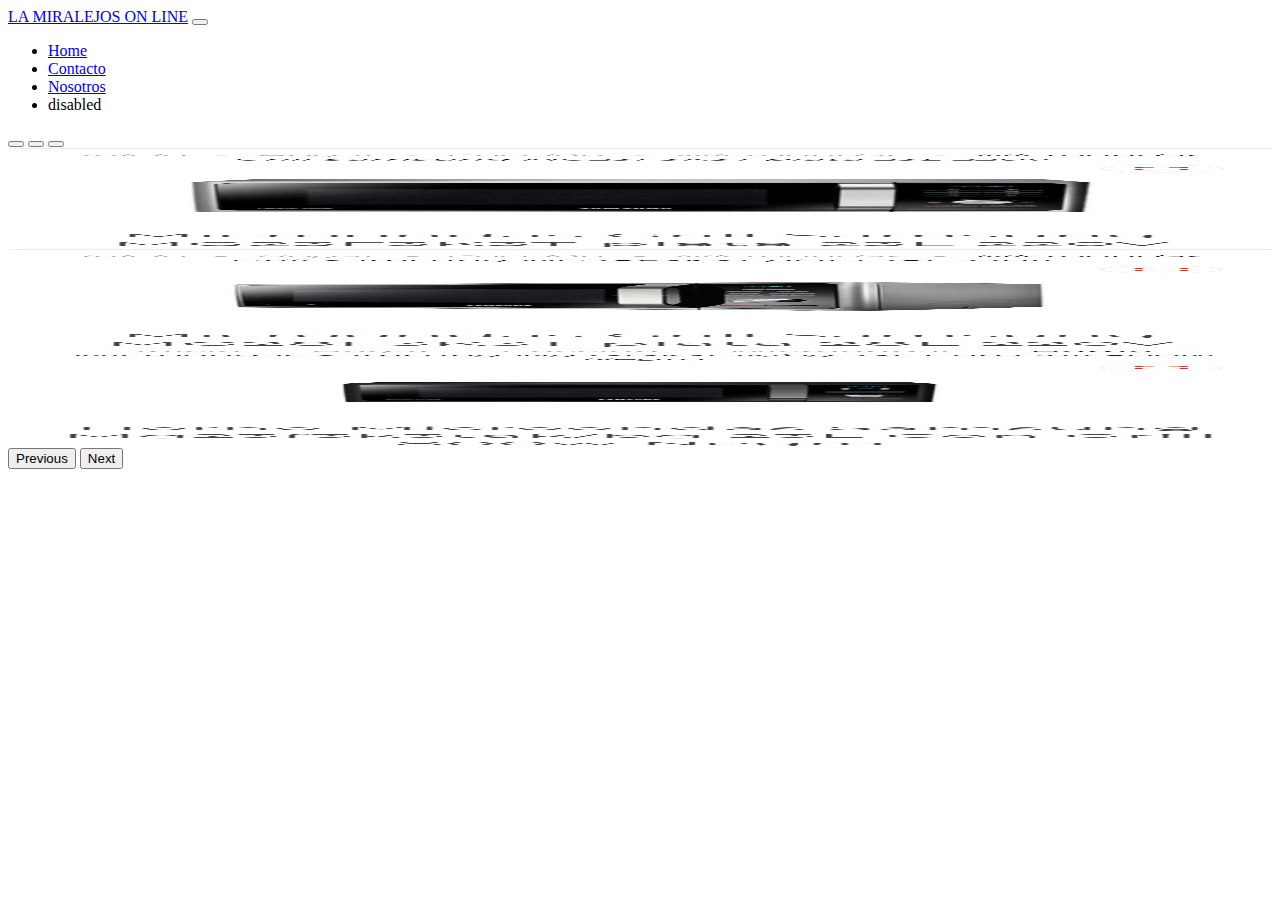
==== index.html @ 4bd9ee5d "primer uso boot lamiralejos" ====
<!DOCTYPE html>
<html lang="en">
<head>
    <meta charset="UTF-8">
    <meta http-equiv="X-UA-Compatible" content="IE=edge">
    <meta name="viewport" content="width=device-width, initial-scale=1.0">
<!-- link a google fonts -->
    <link rel="preconnect" href="https://fonts.googleapis.com" />
    <link rel="preconnect" href="https://fonts.gstatic.com" crossorigin />
    <link href="https://fonts.googleapis.com/css2?family=Poppins:wght@100;300;400;600;900&display=swap" rel="stylesheet"/>
<!-- link a Font Awesome -->
    <link href="https://cdnjs.cloudflare.com/ajax/libs/font-awesome/6.2.1/css/all.min.css" rel="stylesheet" />
  <!-- link a mi css -->
    <link rel="stylesheet" href="/css/style.css">
<!-- link a mi bootstrap -->
    <link href="https://cdn.jsdelivr.net/npm/bootstrap@5.3.0-alpha1/dist/css/bootstrap.min.css" rel="stylesheet" integrity="sha384-GLhlTQ8iRABdZLl6O3oVMWSktQOp6b7In1Zl3/Jr59b6EGGoI1aFkw7cmDA6j6gD"
    crossorigin="anonymous">


    <title> LA MIRALEJOS ON LINE</title>


</head>
<body>
    <nav class="navbar navbar-expand-lg bg-body-tertiary">
  <div class="container-fluid">
    <a class="navbar-brand" href="#">LA MIRALEJOS ON LINE</a>
    <button class="navbar-toggler" type="button" data-bs-toggle="collapse" data-bs-target="#navbarNav" aria-controls="navbarNav" aria-expanded="false" aria-label="Toggle navigation">
      <span class="navbar-toggler-icon"></span>
    </button>
    <div class="collapse navbar-collapse" id="navbarNav">
      <ul class="navbar-nav">
        <li class="nav-item">
          <a class="nav-link active" aria-current="page" href="#">Home</a>
        </li>
        <li class="nav-item">
          <a class="nav-link" href="#">Contacto</a>
        </li>
        <li class="nav-item">
          <a class="nav-link" href="#">Nosotros</a>
        </li>
        <li class="nav-item">
          <a class="nav-link disabled">disabled</a>
        </li>
      </ul>
    </div>
  </div>
</nav>
<div id="carouselExampleIndicators" class="carousel slide">
  <div class="carousel-indicators">
    <button type="button" data-bs-target="#carouselExampleIndicators" data-bs-slide-to="0" class="active" aria-current="true" aria-label="Slide 1"></button>
    <button type="button" data-bs-target="#carouselExampleIndicators" data-bs-slide-to="1" aria-label="Slide 2"></button>
    <button type="button" data-bs-target="#carouselExampleIndicators" data-bs-slide-to="2" aria-label="Slide 3"></button>
  </div>
  <div class="carousel-inner">
    <div class="carousel-item active">
      <img src="./img/productos/WhatsApp Image 2023-05-09 at 12.22.37 (1).jpeg" class="d-blockw-100" alt="...">
    </div>
    <div class="carousel-item">
      <img src="./img/productos/WhatsApp Image 2023-05-09 at 12.22.36.jpeg" class="d-blockw-100" alt="...">
    </div>
    <div class="carousel-item">
      <img src="./img/productos/WhatsApp Image 2023-05-09 at 12.22.37.jpeg" class="d-blockw-100" alt="...">
    </div>
  </div>
  <button class="carousel-control-prev" type="button" data-bs-target="#carouselExampleIndicators" data-bs-slide="prev">
    <span class="carousel-control-prev-icon" aria-hidden="true"></span>
    <span class="visually-hidden">Previous</span>
  </button>
  <button class="carousel-control-next" type="button" data-bs-target="#carouselExampleIndicators" data-bs-slide="next">
    <span class="carousel-control-next-icon" aria-hidden="true"></span>
    <span class="visually-hidden">Next</span>
  </button>
</div>
</body>
</html>
---- css/style.css ----
.d-blockw-100{
    display: block;
    width: 100%;
    height: 100px;
}
.item img {
    height: 100%;
    width: 100%;
}
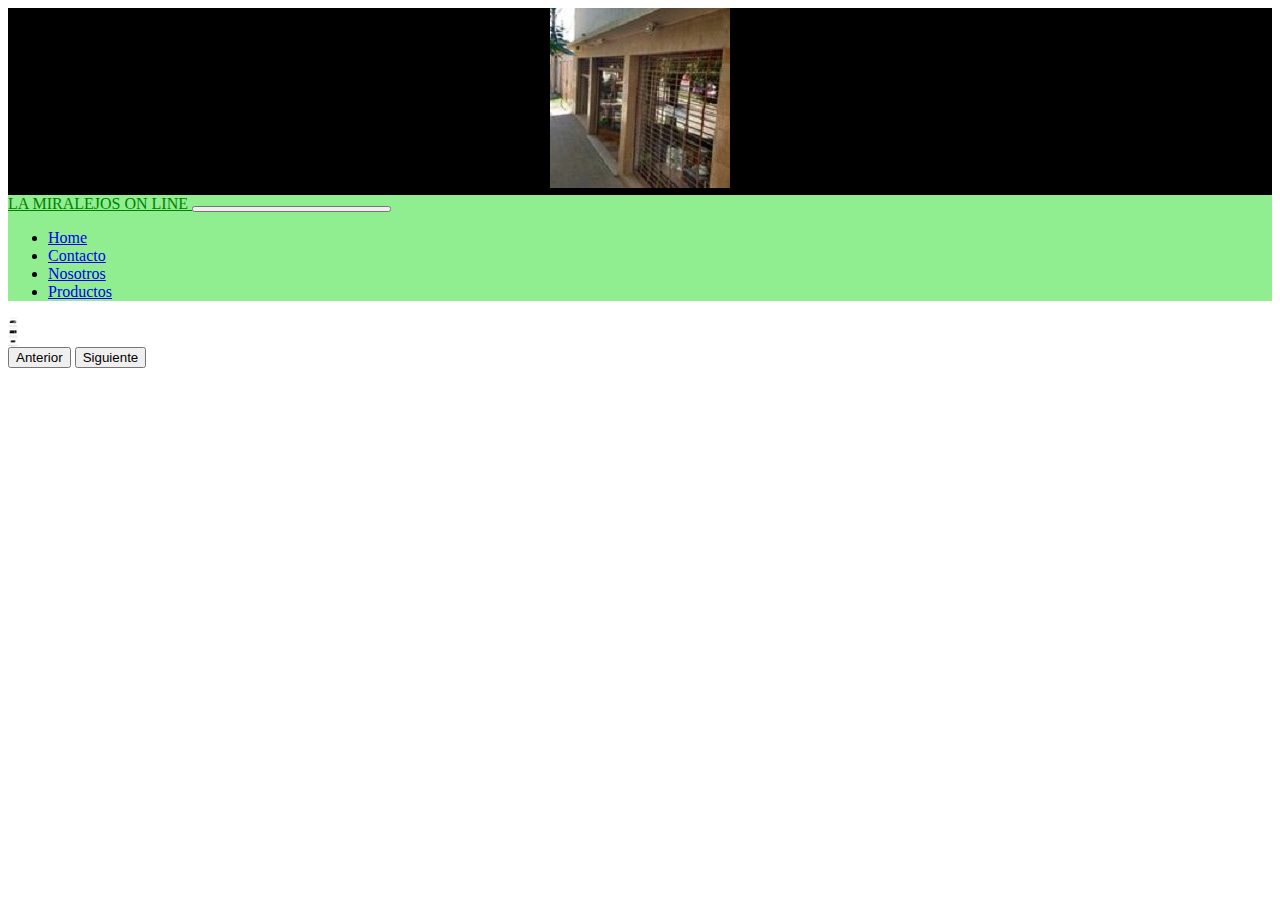
==== commit e6219b85: "bastante bootstrap" ====
--- a/index.html
+++ b/index.html
@@ -1,5 +1,5 @@
 <!DOCTYPE html>
-<html lang="en">
+<html lang="es">
 <head>
     <meta charset="UTF-8">
     <meta http-equiv="X-UA-Compatible" content="IE=edge">
@@ -11,65 +11,65 @@
 <!-- link a Font Awesome -->
     <link href="https://cdnjs.cloudflare.com/ajax/libs/font-awesome/6.2.1/css/all.min.css" rel="stylesheet" />
   <!-- link a mi css -->
-    <link rel="stylesheet" href="/css/style.css">
-<!-- link a mi bootstrap -->
-    <link href="https://cdn.jsdelivr.net/npm/bootstrap@5.3.0-alpha1/dist/css/bootstrap.min.css" rel="stylesheet" integrity="sha384-GLhlTQ8iRABdZLl6O3oVMWSktQOp6b7In1Zl3/Jr59b6EGGoI1aFkw7cmDA6j6gD"
-    crossorigin="anonymous">
-
-
+    <link rel="stylesheet" href="./css/style.css">
+    <link href="https://cdn.jsdelivr.net/npm/bootstrap@5.3.0-alpha3/dist/css/bootstrap.min.css" rel="stylesheet" integrity="sha384-KK94CHFLLe+nY2dmCWGMq91rCGa5gtU4mk92HdvYe+M/SXH301p5ILy+dN9+nJOZ" crossorigin="anonymous">
+  </head>
+  <body>
+    <script src="https://cdn.jsdelivr.net/npm/bootstrap@5.3.0-alpha3/dist/js/bootstrap.bundle.min.js" integrity="sha384-ENjdO4Dr2bkBIFxQpeoTz1HIcje39Wm4jDKdf19U8gI4ddQ3GYNS7NTKfAdVQSZe" crossorigin="anonymous"></script>
+    <link rel="icon" type="image/jpg" href="./img/lamiralejos.jpg"/>
     <title> LA MIRALEJOS ON LINE</title>
-
-
 </head>
 <body>
-    <nav class="navbar navbar-expand-lg bg-body-tertiary">
-  <div class="container-fluid">
-    <a class="navbar-brand" href="#">LA MIRALEJOS ON LINE</a>
-    <button class="navbar-toggler" type="button" data-bs-toggle="collapse" data-bs-target="#navbarNav" aria-controls="navbarNav" aria-expanded="false" aria-label="Toggle navigation">
+  <header class="header" style="padding: 0;background-color: #000000">
+    <div class="container">
+      <center><div class="banner_header" id="banners_header">
+        <a href="#" target="_blank"><img src="./img/lamiralejos.jpg" alt="ad728x90"></a>
+                  </div></center>
+                </header>
+    </div>
+  <nav class="navbar navbar-expand-sm bg-body-tertiary navbar-custom">
+    <div class="container-fluid">
+      <a class="navbar-brand" href="#">LA MIRALEJOS ON LINE </a>
+      <button class="navbar-brand" type="button" data-bs-toggle="collapse" data-bs-target="#navbarNav" aria-controls="navbarNav" aria-expanded="false" aria-label="Toggle navigation">
       <span class="navbar-toggler-icon"></span>
-    </button>
-    <div class="collapse navbar-collapse" id="navbarNav">
-      <ul class="navbar-nav">
-        <li class="nav-item">
-          <a class="nav-link active" aria-current="page" href="#">Home</a>
-        </li>
-        <li class="nav-item">
-          <a class="nav-link" href="#">Contacto</a>
-        </li>
-        <li class="nav-item">
-          <a class="nav-link" href="#">Nosotros</a>
-        </li>
-        <li class="nav-item">
-          <a class="nav-link disabled">disabled</a>
-        </li>
-      </ul>
+      </button>
+      <div class="collapse navbar-collapse"     id="navbarNav">
+        <ul class="navbar-nav">
+          <li class="nav-item">
+            <a class="nav-link active" aria-current="page" href="#">Home</a>
+          </li>
+          <li class="nav-item">
+            <a class="nav-link" href="./pages/contacto.html">Contacto</a>
+          </li>
+          <li class="nav-item">
+            <a class="nav-link" href="./pages/infopagina.html">Nosotros</a>
+          </li>
+          <li class="nav-item">
+            <a class="nav-link" href="productos.html">Productos</a>
+          </li>
+        </ul>
+      </div>
+    </div>
+  </nav>
+<div id="carouselExampleControls" class="carousel slide" data-bs-ride="carousel">
+  <div class="carousel-inner">
+    <div class="carousel-item active">
+      <img src="./img/productos/WhatsApp Image 2023-05-09 at 12.22.36.jpeg" class="d-block-w-100" alt="...">
+    </div>
+    <div class="carousel-item">
+      <img src="./img/productos/WhatsApp Image 2023-05-09 at 12.22.37 (1).jpeg" class="d-block-w-100" alt="...">
+    </div>
+    <div class="carousel-item">
+      <img src="./img/productos/WhatsApp Image 2023-05-09 at 12.22.37.jpeg" class="d-block-w-100" alt="...">
     </div>
   </div>
-</nav>
-<div id="carouselExampleIndicators" class="carousel slide">
-  <div class="carousel-indicators">
-    <button type="button" data-bs-target="#carouselExampleIndicators" data-bs-slide-to="0" class="active" aria-current="true" aria-label="Slide 1"></button>
-    <button type="button" data-bs-target="#carouselExampleIndicators" data-bs-slide-to="1" aria-label="Slide 2"></button>
-    <button type="button" data-bs-target="#carouselExampleIndicators" data-bs-slide-to="2" aria-label="Slide 3"></button>
-  </div>
-  <div class="carousel-inner">
-    <div class="carousel-item active">
-      <img src="./img/productos/WhatsApp Image 2023-05-09 at 12.22.37 (1).jpeg" class="d-blockw-100" alt="...">
-    </div>
-    <div class="carousel-item">
-      <img src="./img/productos/WhatsApp Image 2023-05-09 at 12.22.36.jpeg" class="d-blockw-100" alt="...">
-    </div>
-    <div class="carousel-item">
-      <img src="./img/productos/WhatsApp Image 2023-05-09 at 12.22.37.jpeg" class="d-blockw-100" alt="...">
-    </div>
-  </div>
-  <button class="carousel-control-prev" type="button" data-bs-target="#carouselExampleIndicators" data-bs-slide="prev">
+  <button class="carousel-control-prev" type="button" data-bs-target="#carouselExampleControls" data-bs-slide="prev">
     <span class="carousel-control-prev-icon" aria-hidden="true"></span>
-    <span class="visually-hidden">Previous</span>
+    <span class="visually-hidden">Anterior</span>
   </button>
-  <button class="carousel-control-next" type="button" data-bs-target="#carouselExampleIndicators" data-bs-slide="next">
+  <button class="carousel-control-next" type="button" data-bs-target="#carouselExampleControls" data-bs-slide="next">
     <span class="carousel-control-next-icon" aria-hidden="true"></span>
-    <span class="visually-hidden">Next</span>
+    <span class="visually-hidden">Siguiente</span>
   </button>
 </div>
 </body>
--- a/css/style.css
+++ b/css/style.css
@@ -1,9 +1,40 @@
-.d-blockw-100{
+.d-block-w-100{
     display: block;
-    width: 100%;
-    height: 100px;
+    width: 10px;
+    height: 10px;
 }
 .item img {
-    height: 100%;
-    width: 100%;
+    height: 20%;
+    width: 20%;
+}
+/* Modify brand and text color */
+.navbar-custom .navbar-brand,
+.navbar-custom .navbar-text {
+	color: green;
+    width: 199px;
+}
+/* Modify the background color */
+.navbar-custom {
+	background-color: lightgreen;
+}
+.header {
+    color: #36A0FF;
+    font-size: 27px;
+    padding: 10px;
+}
+
+.bigicon {
+    font-size: 35px;
+    color: #36A0FF;
+}
+#galeriaprod .col-lg-4{
+    margin: 0 !important;
+    padding: 25px;
+}
+#galeriaprod img{
+width: 40%;
+height: 100px;
+}
+#galeriaprod img:hover{
+    border: 5px solid #fdfdfd
 }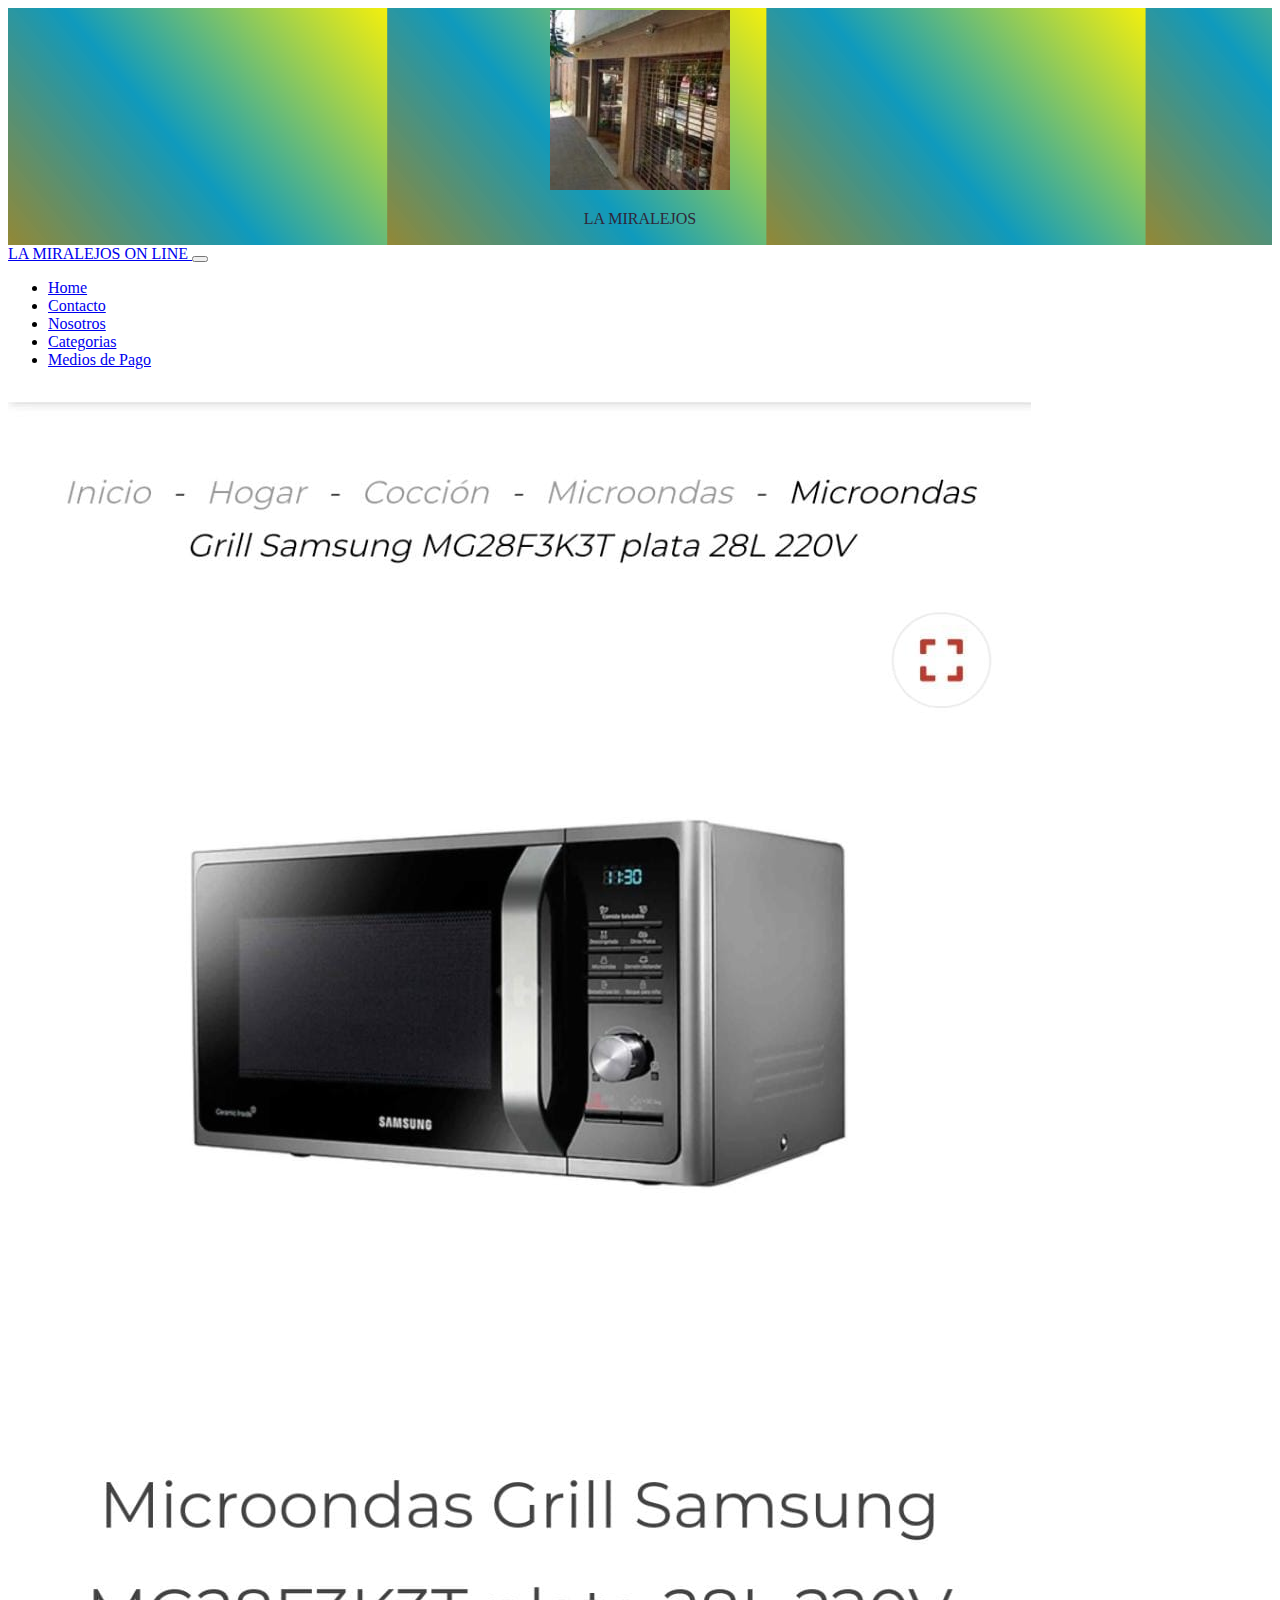
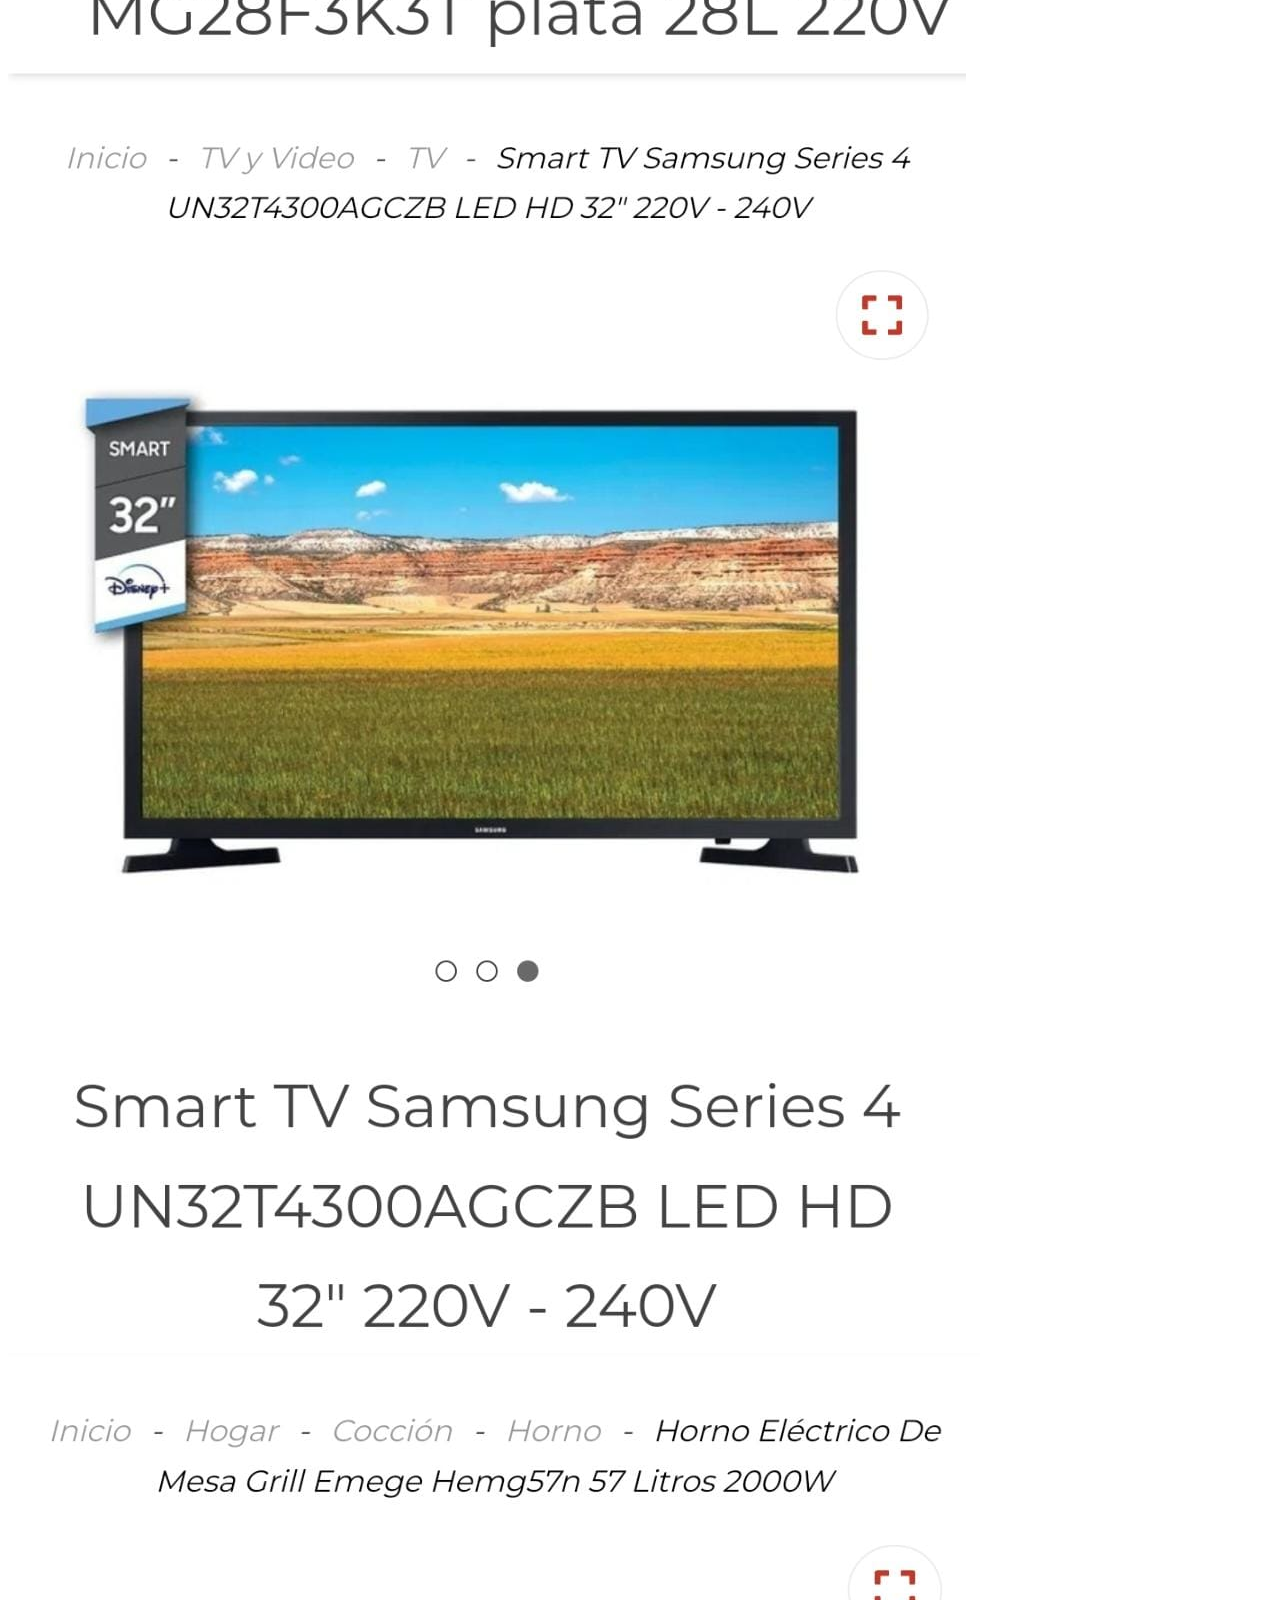
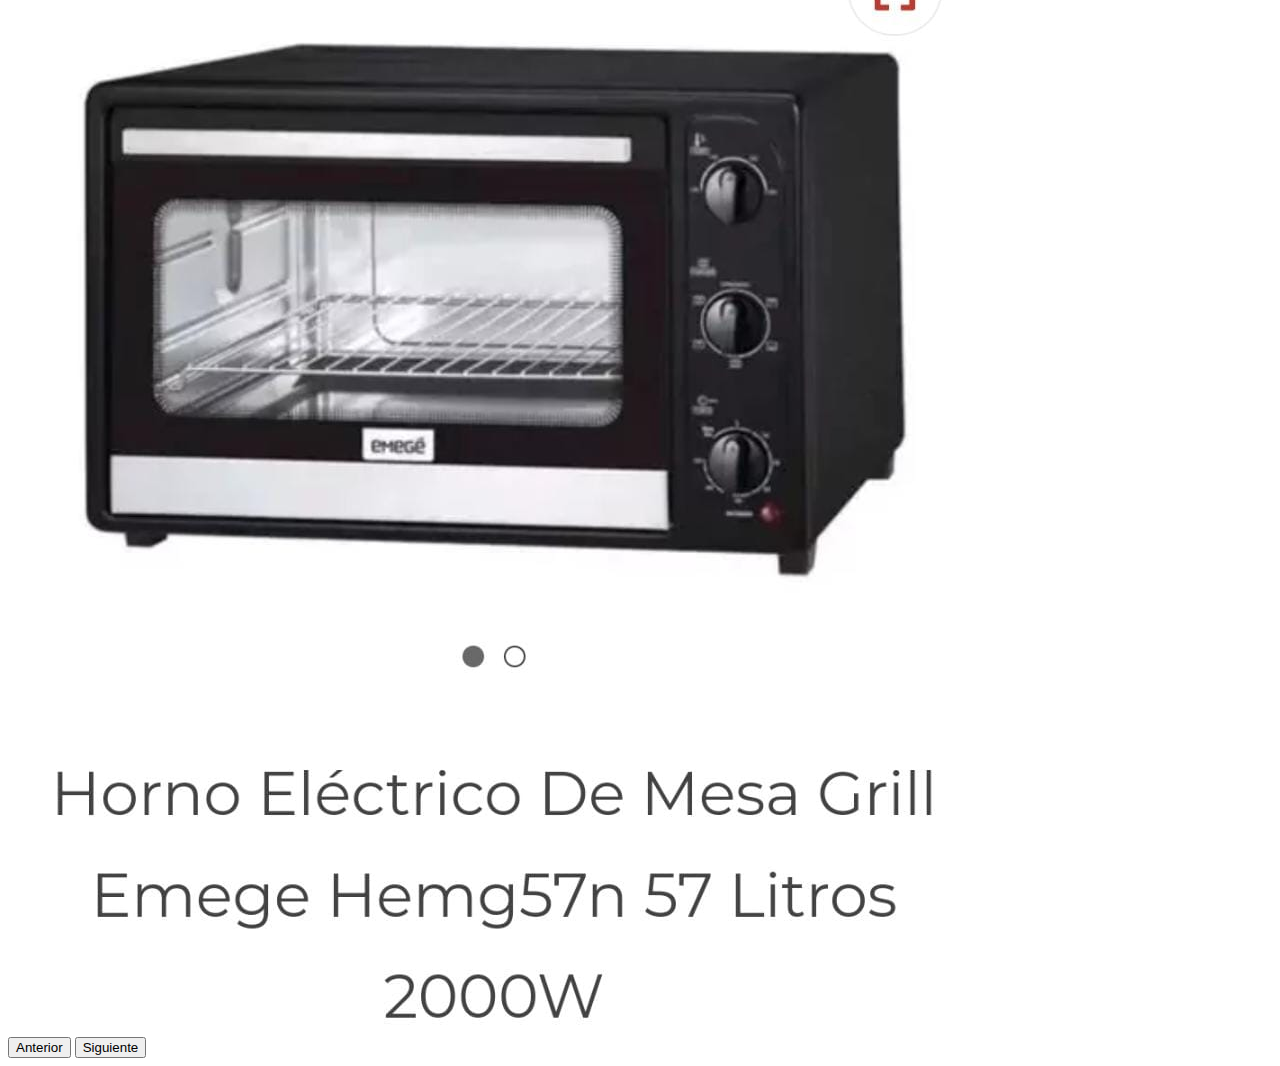
==== commit 9322bf22: "bastante bootstrap y animacion" ====
--- a/index.html
+++ b/index.html
@@ -20,10 +20,11 @@
     <title> LA MIRALEJOS ON LINE</title>
 </head>
 <body>
-  <header class="header" style="padding: 0;background-color: #000000">
-    <div class="container">
+  <header class="bg_animado" style="">
+    <div class="titulo">
       <center><div class="banner_header" id="banners_header">
         <a href="#" target="_blank"><img src="./img/lamiralejos.jpg" alt="ad728x90"></a>
+        <p>LA MIRALEJOS</p>
                   </div></center>
                 </header>
     </div>
@@ -45,7 +46,10 @@
             <a class="nav-link" href="./pages/infopagina.html">Nosotros</a>
           </li>
           <li class="nav-item">
-            <a class="nav-link" href="productos.html">Productos</a>
+            <a class="nav-link" href="./pages/productos.html">Categorias</a>
+          </li>
+          <li class="nav-item">
+            <a class="nav-link" href="./pages/mediospago.html">Medios de Pago</a>
           </li>
         </ul>
       </div>
@@ -54,13 +58,13 @@
 <div id="carouselExampleControls" class="carousel slide" data-bs-ride="carousel">
   <div class="carousel-inner">
     <div class="carousel-item active">
-      <img src="./img/productos/WhatsApp Image 2023-05-09 at 12.22.36.jpeg" class="d-block-w-100" alt="...">
+      <img src="./img/productos/cover3.jpg" class="d-block-w-100" alt="...">
     </div>
     <div class="carousel-item">
-      <img src="./img/productos/WhatsApp Image 2023-05-09 at 12.22.37 (1).jpeg" class="d-block-w-100" alt="...">
+      <img src="./img/productos/cover1.jpg" class="d-block-w-100" alt="...">
     </div>
     <div class="carousel-item">
-      <img src="./img/productos/WhatsApp Image 2023-05-09 at 12.22.37.jpeg" class="d-block-w-100" alt="...">
+      <img src="./img/productos/cover2.jpg" class="d-block-w-100" alt="...">
     </div>
   </div>
   <button class="carousel-control-prev" type="button" data-bs-target="#carouselExampleControls" data-bs-slide="prev">
--- a/css/style.css
+++ b/css/style.css
@@ -1,40 +1,64 @@
-.d-block-w-100{
-    display: block;
-    width: 10px;
-    height: 10px;
-}
-.item img {
-    height: 20%;
-    width: 20%;
-}
-/* Modify brand and text color */
-.navbar-custom .navbar-brand,
-.navbar-custom .navbar-text {
-	color: green;
-    width: 199px;
-}
-/* Modify the background color */
-.navbar-custom {
-	background-color: lightgreen;
-}
-.header {
-    color: #36A0FF;
-    font-size: 27px;
-    padding: 10px;
-}
-
-.bigicon {
-    font-size: 35px;
-    color: #36A0FF;
-}
-#galeriaprod .col-lg-4{
+#galeriaprod .col-lg-3{
     margin: 0 !important;
     padding: 25px;
+    
+    
 }
 #galeriaprod img{
-width: 40%;
-height: 100px;
+width: 100%;
+height: 200px;
+
 }
 #galeriaprod img:hover{
-    border: 5px solid #fdfdfd
-}+    border-radius: 20px;
+    box-shadow: 5px 8px 12px #a7f11d;
+    border:20px solid #83837c;
+}
+.container p{
+    font-size: 1.5rem;
+    color:rgba(8, 156, 182, 0.815);
+    background-color:;
+    position: absolute;
+    top: 50%;
+    left: 50%;
+    transform: translate(-50%, -50%);
+    text-shadow: 0 0 28px #fafa06;
+    cursor:pointer;
+    transition: all 0.3s ease-in-out;
+}
+.container titulo{
+    font-size: 1.5rem;
+    color:rgba(112, 70, 192, 0.26);
+    position: absolute;
+    top: 50%;
+    left: 50%;
+    transform: translate(-50%, -50%);
+    text-shadow:0 0 8px #fafa7b;
+    cursor:pointer;
+    transition: all 0.3s ease-in-out;
+}
+    footer {
+    margin-top: auto;
+    padding: 2rem;
+    background: #000;
+    color: #e0e0e0;
+}
+.bg_animado{
+    padding: 0.1rem;
+    color: #302738;
+    background: linear-gradient(50deg, #f7ac0c, #b67e05f5, #0f9abd, #f3ef0d);
+    background-size: 30% 300%;
+    animation: bg_animado 10s ease-in-out infinite;
+    position: relative;
+    }
+    @keyframes bg_animado{
+    0%{
+        background-position: 0% 50%;
+    }
+    50%{
+        background-position: 100% 50%;
+    }
+    100%{
+        background-position: 0% 100%;
+    }
+    }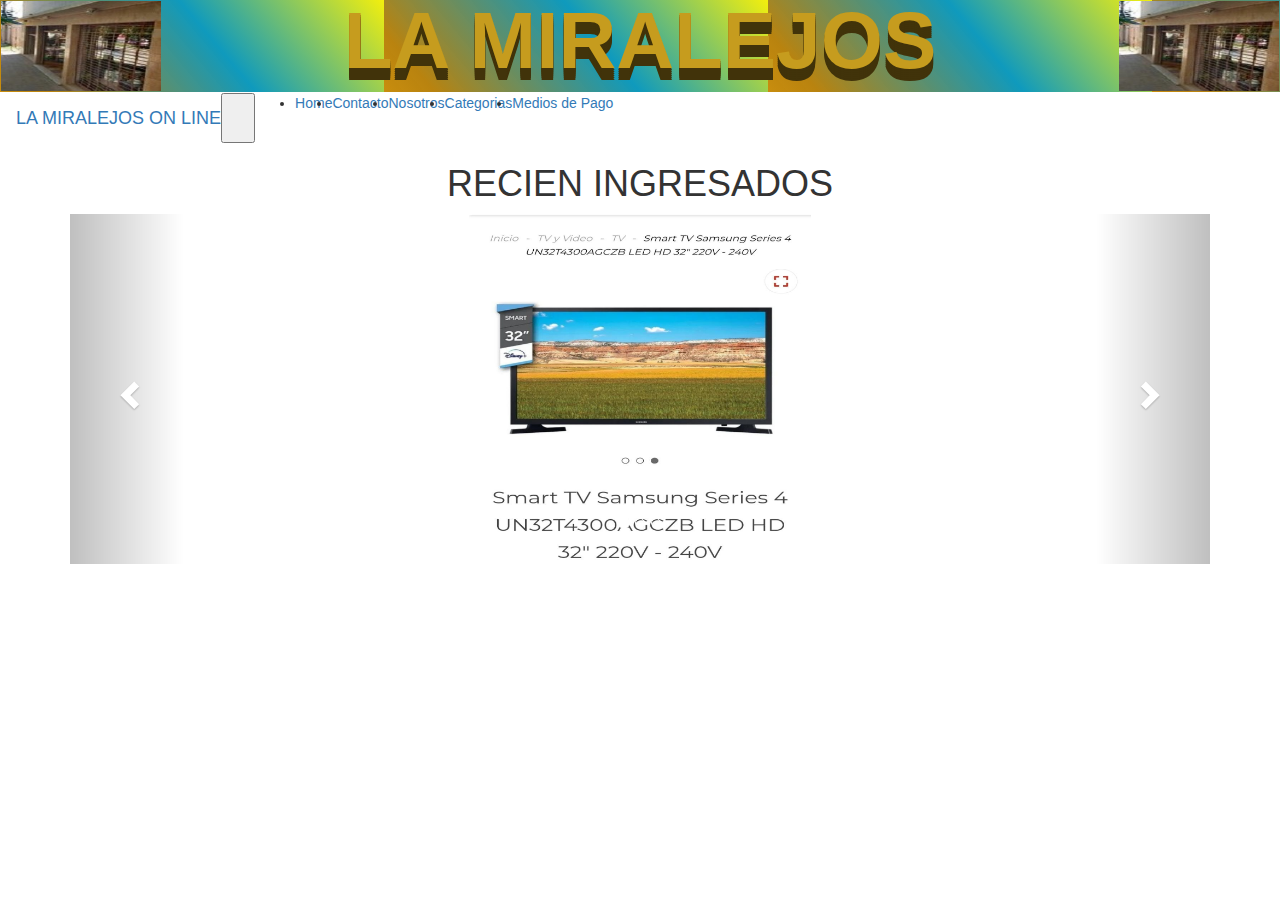
==== commit aa648141: "Add files via upload" ====
--- a/index.html
+++ b/index.html
@@ -4,37 +4,55 @@
     <meta charset="UTF-8">
     <meta http-equiv="X-UA-Compatible" content="IE=edge">
     <meta name="viewport" content="width=device-width, initial-scale=1.0">
-<!-- link a google fonts -->
-    <link rel="preconnect" href="https://fonts.googleapis.com" />
-    <link rel="preconnect" href="https://fonts.gstatic.com" crossorigin />
-    <link href="https://fonts.googleapis.com/css2?family=Poppins:wght@100;300;400;600;900&display=swap" rel="stylesheet"/>
-<!-- link a Font Awesome -->
-    <link href="https://cdnjs.cloudflare.com/ajax/libs/font-awesome/6.2.1/css/all.min.css" rel="stylesheet" />
-  <!-- link a mi css -->
-    <link rel="stylesheet" href="./css/style.css">
+     <!-- link a google fonts -->
+     <link rel="preconnect" href="https://fonts.googleapis.com" />
+     <link rel="preconnect" href="https://fonts.gstatic.com" crossorigin />
+     <link href="https://fonts.googleapis.com/css2?family=Poppins:wght@100;300;400;600;900&display=swap" rel="stylesheet"/>
+    <!-- link a Font Awesome -->
+     <link href="https://cdnjs.cloudflare.com/ajax/libs/font-awesome/6.2.1/css/all.min.css" rel="stylesheet" />
+    <!-- link a mi css -->
+     <link rel="stylesheet" href="./css/style.css">
+    <!-- Archivos de bootstrap -->
     <link href="https://cdn.jsdelivr.net/npm/bootstrap@5.3.0-alpha3/dist/css/bootstrap.min.css" rel="stylesheet" integrity="sha384-KK94CHFLLe+nY2dmCWGMq91rCGa5gtU4mk92HdvYe+M/SXH301p5ILy+dN9+nJOZ" crossorigin="anonymous">
-  </head>
+     <link rel="stylesheet" href="https://maxcdn.bootstrapcdn.com/bootstrap/3.3.7/css/bootstrap.min.css">
+     <script src="https://ajax.googleapis.com/ajax/libs/jquery/3.1.1/jquery.min.js"></script>
+     <script src="https://maxcdn.bootstrapcdn.com/bootstrap/3.3.7/js/bootstrap.min.js"></script>
+     <style>
+     /* Para el ancho y alto de las imagenes. Modificalo a gusto =)  */
+      .carousel-inner > .item > img,
+      .carousel-inner > .item > a > img {
+          width: 30%;
+          height: 350px;
+          margin: auto;
+      }
+      /* Para los margenes del contendor de las fotos. Podes cambiarle el ancho a gusto tambien! */
+      .carousel-control {
+          width: 10%;
+        
+      }
+    </style>
   <body>
-    <script src="https://cdn.jsdelivr.net/npm/bootstrap@5.3.0-alpha3/dist/js/bootstrap.bundle.min.js" integrity="sha384-ENjdO4Dr2bkBIFxQpeoTz1HIcje39Wm4jDKdf19U8gI4ddQ3GYNS7NTKfAdVQSZe" crossorigin="anonymous"></script>
     <link rel="icon" type="image/jpg" href="./img/lamiralejos.jpg"/>
     <title> LA MIRALEJOS ON LINE</title>
 </head>
 <body>
-  <header class="bg_animado" style="">
-    <div class="titulo">
-      <center><div class="banner_header" id="banners_header">
-        <a href="#" target="_blank"><img src="./img/lamiralejos.jpg" alt="ad728x90"></a>
-        <p>LA MIRALEJOS</p>
-                  </div></center>
-                </header>
-    </div>
+  <!-- JS Main -->
+  <script src="./js/main.js"></script>
+     <header class="bg_animado">
+      <div class="titulo">
+        <center><div class="banner_header" id="banners_header">
+          <a href="#" target="_blank"><img src="./img/lamiralejos.jpg" alt="ad728x90" align="left" width="160" height="90"></a>
+          <a href="#" target="_blank"><img src="./img/lamiralejos.jpg" alt="ad728x90" align="right" width="160" height="90"></a>
+          <p class="textoddd">LA MIRALEJOS</p></div></center>
+      </div>
+    </header>       
   <nav class="navbar navbar-expand-sm bg-body-tertiary navbar-custom">
     <div class="container-fluid">
       <a class="navbar-brand" href="#">LA MIRALEJOS ON LINE </a>
       <button class="navbar-brand" type="button" data-bs-toggle="collapse" data-bs-target="#navbarNav" aria-controls="navbarNav" aria-expanded="false" aria-label="Toggle navigation">
       <span class="navbar-toggler-icon"></span>
       </button>
-      <div class="collapse navbar-collapse"     id="navbarNav">
+      <div class="collapse navbar-collapse" id="navbarNav">
         <ul class="navbar-nav">
           <li class="nav-item">
             <a class="nav-link active" aria-current="page" href="#">Home</a>
@@ -55,26 +73,45 @@
       </div>
     </div>
   </nav>
-<div id="carouselExampleControls" class="carousel slide" data-bs-ride="carousel">
-  <div class="carousel-inner">
-    <div class="carousel-item active">
-      <img src="./img/productos/cover3.jpg" class="d-block-w-100" alt="...">
+  <h1 align="center"> RECIEN INGRESADOS </H1>
+  <div class="container">
+    <div id="carrusel" class="carousel slide" data-ride="carousel">
+
+    <!-- Opcional, bullets abajo para saltar directamente a una foto (si los pones tiene q haber 1 por foto) -->
+    <ol class="carousel-indicators">
+      <li data-target="#carrusel" data-slide-to="0" class="active"></li>
+      <li data-target="#carrusel" data-slide-to="1"></li>
+      <li data-target="#carrusel" data-slide-to="2"></li>
+    </ol>
+
+    <!-- Contenedor de las img -->
+    <div class="carousel-inner" role="listbox">
+
+      <!-- Img 1 -->
+      <div class="item active">
+        <img src="./img/productos/cover1.jpg">
+      </div>
+
+      <!-- Img 2 -->
+      <div class="item">
+        <img src="./img/productos/cover2.jpg">
+      </div>
+
+      <!-- Img 3 -->
+      <div class="item">
+        <img src="./img/productos/cover3.jpg">
+      </div>
+
+       <!-- Controles para pasar las fotos -->
+       <a class="left carousel-control" href="#carrusel" role="button" data-slide="prev">
+        <span class="glyphicon glyphicon-chevron-left" aria-hidden="true"></span>
+        <span class="sr-only">Previous</span>
+      </a>
+      <a class="right carousel-control" href="#carrusel" role="button" data-slide="next">
+        <span class="glyphicon glyphicon-chevron-right" aria-hidden="true"></span>
+        <span class="sr-only">Next</span>
+      </a>
     </div>
-    <div class="carousel-item">
-      <img src="./img/productos/cover1.jpg" class="d-block-w-100" alt="...">
-    </div>
-    <div class="carousel-item">
-      <img src="./img/productos/cover2.jpg" class="d-block-w-100" alt="...">
-    </div>
-  </div>
-  <button class="carousel-control-prev" type="button" data-bs-target="#carouselExampleControls" data-bs-slide="prev">
-    <span class="carousel-control-prev-icon" aria-hidden="true"></span>
-    <span class="visually-hidden">Anterior</span>
-  </button>
-  <button class="carousel-control-next" type="button" data-bs-target="#carouselExampleControls" data-bs-slide="next">
-    <span class="carousel-control-next-icon" aria-hidden="true"></span>
-    <span class="visually-hidden">Siguiente</span>
-  </button>
-</div>
+  </div
 </body>
 </html>--- a/css/style.css
+++ b/css/style.css
@@ -1,7 +1,6 @@
 #galeriaprod .col-lg-3{
     margin: 0 !important;
     padding: 25px;
-    
     
 }
 #galeriaprod img{
@@ -26,10 +25,21 @@
     cursor:pointer;
     transition: all 0.3s ease-in-out;
 }
+.textoddd {
+    font: bold 80px/1 arial;
+    text-transform: uppercase;
+    color: #c69c1e;
+    text-shadow: 0  2px 0 #41330a,
+                 0  4px 0 #41330a,
+                 0  6px 0 #41330a,
+                 0  8px 0 #41330a,
+                 0 10px 0 #41330a,
+                 0 12px 0 #41330a;
+  }
 .container titulo{
     font-size: 1.5rem;
     color:rgba(112, 70, 192, 0.26);
-    position: absolute;
+    position: left;
     top: 50%;
     left: 50%;
     transform: translate(-50%, -50%);
@@ -37,7 +47,7 @@
     cursor:pointer;
     transition: all 0.3s ease-in-out;
 }
-    footer {
+.footer {
     margin-top: auto;
     padding: 2rem;
     background: #000;
@@ -61,4 +71,4 @@
     100%{
         background-position: 0% 100%;
     }
-    }+    }
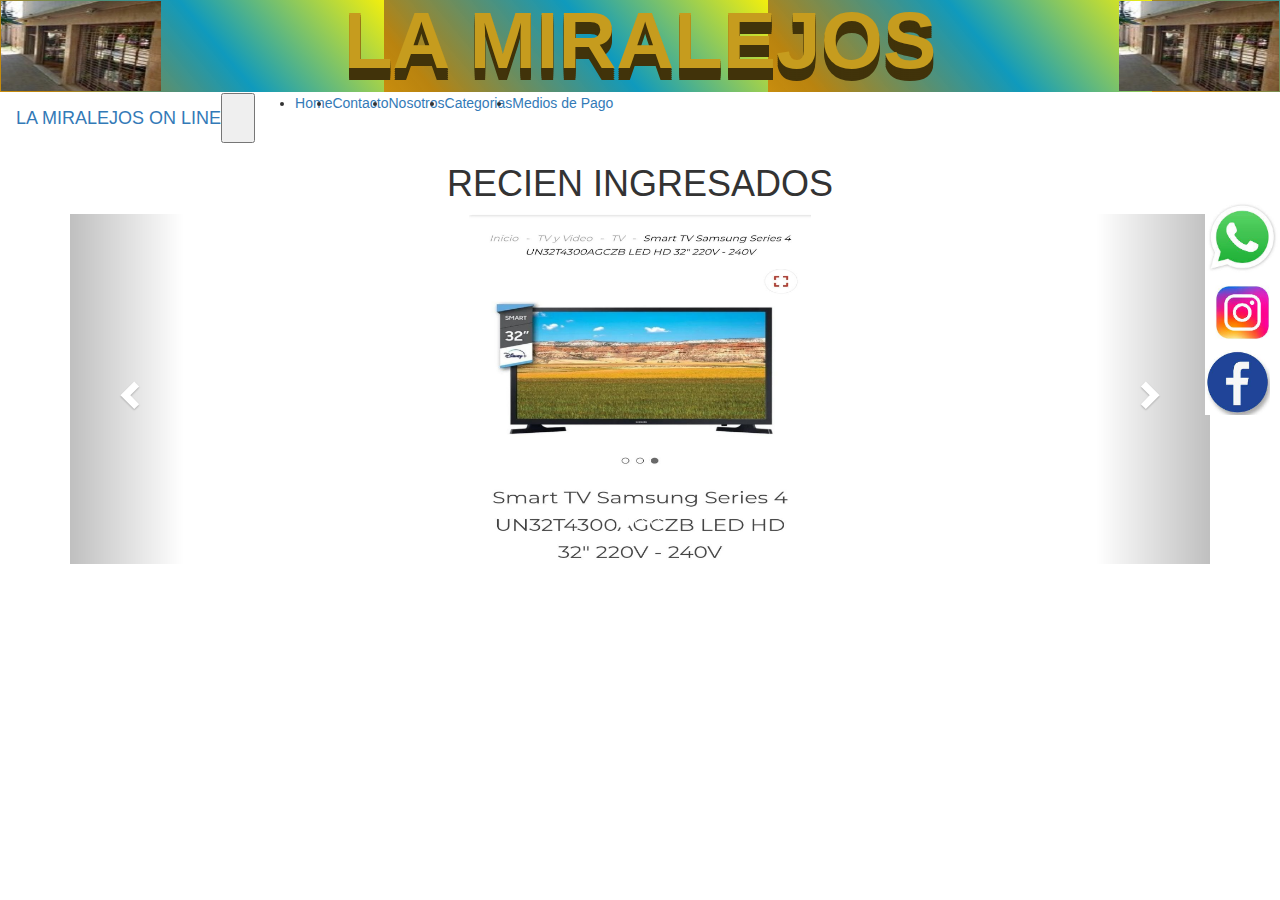
==== commit 68a617e4: "Add files via upload" ====
--- a/index.html
+++ b/index.html
@@ -37,7 +37,8 @@
 </head>
 <body>
   <!-- JS Main -->
-  <script src="./js/main.js"></script>
+  <script src="./js/main.js">
+  </script>
      <header class="bg_animado">
       <div class="titulo">
         <center><div class="banner_header" id="banners_header">
@@ -73,6 +74,13 @@
       </div>
     </div>
   </nav>
+  <div class="redessociales">
+		<ul>
+			<li><a href="https://wa.me/3329666707" target="_blank"> <img src="/img/contactowp.jpg"  Height="75" Width="75" alt="Whatsapp"/> </a></li>
+      <li><a href="https://www.instagram.com/ventaslamiralejos/" target="_blank"> <img src="/img/contactoinsta.jpg"  Height="75" Width="75" alt="Instagram"/> </a></li>
+      <li></li><a href="https://www.facebook.com/lamiralejosonline" target="_blank"> <img src="/img/contactoface.jpg"  Height="65" Width="65" alt="Facebook"/> </a></li> 
+		</ul>
+	</div>
   <h1 align="center"> RECIEN INGRESADOS </H1>
   <div class="container">
     <div id="carrusel" class="carousel slide" data-ride="carousel">
--- a/css/style.css
+++ b/css/style.css
@@ -14,17 +14,9 @@
     border:20px solid #83837c;
 }
 .container p{
-    font-size: 1.5rem;
-    color:rgba(8, 156, 182, 0.815);
-    background-color:;
-    position: absolute;
-    top: 50%;
-    left: 50%;
-    transform: translate(-50%, -50%);
-    text-shadow: 0 0 28px #fafa06;
-    cursor:pointer;
-    transition: all 0.3s ease-in-out;
-}
+        text-align: justify;
+        text-justify: inter-word;
+    }
 .textoddd {
     font: bold 80px/1 arial;
     text-transform: uppercase;
@@ -72,3 +64,13 @@
         background-position: 0% 100%;
     }
     }
+    .redessociales {
+        position: fixed; /* Hacemos que la posición en pantalla sea fija para que siempre se muestre en pantalla*/
+       right: 0; /* Establecemos la barra en la izquierda */
+        top: 200px; /* Bajamos la barra 200px de arriba a abajo */
+        z-index: 2000; /* Utilizamos la propiedad z-index para que no se superponga algún otro elemento como sliders, galerías, etc */
+    }
+    
+        .redessociales ul {
+            list-style: none;
+        }
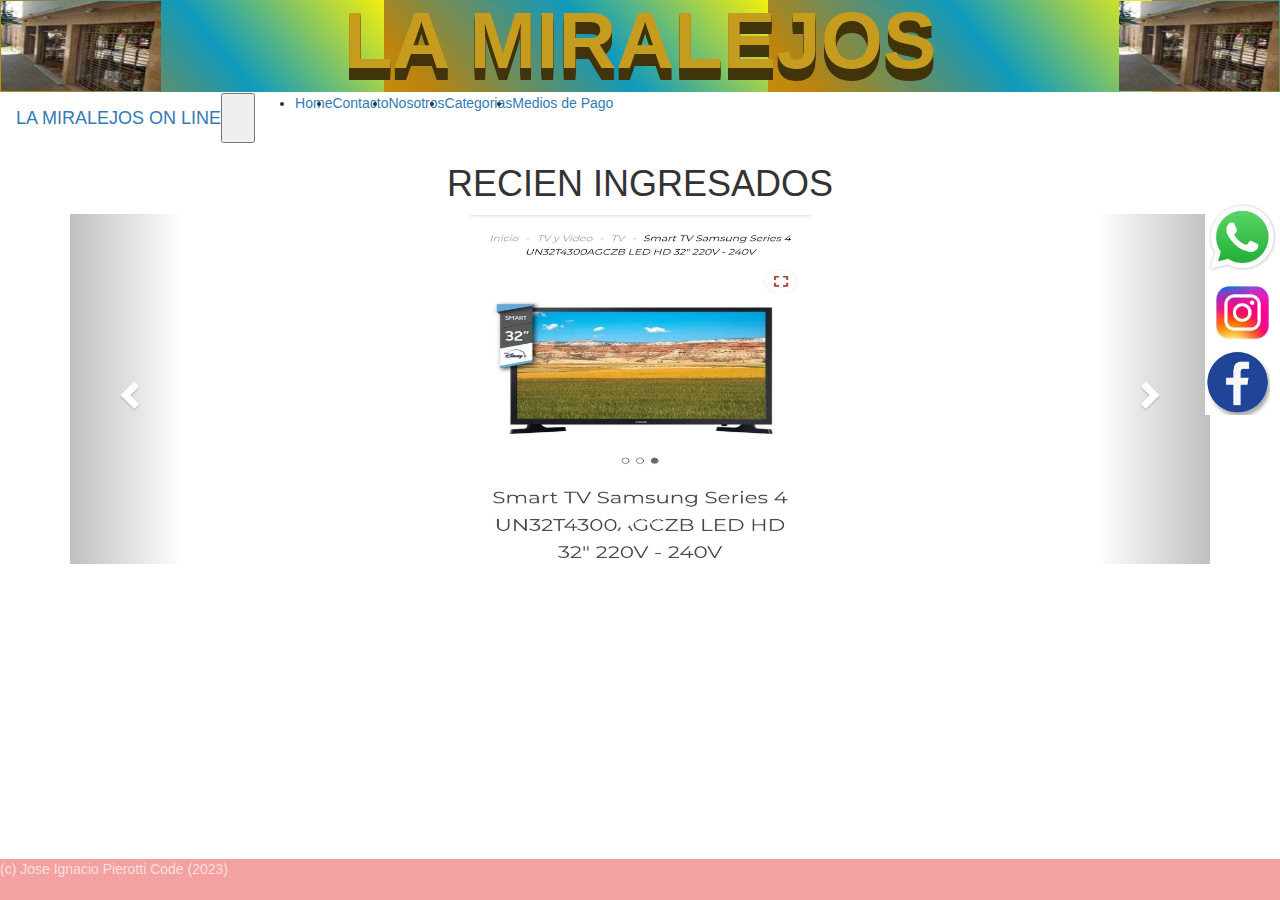
==== commit cc5ba5d9: "Add files via upload" ====
--- a/index.html
+++ b/index.html
@@ -76,9 +76,9 @@
   </nav>
   <div class="redessociales">
 		<ul>
-			<li><a href="https://wa.me/3329666707" target="_blank"> <img src="/img/contactowp.jpg"  Height="75" Width="75" alt="Whatsapp"/> </a></li>
-      <li><a href="https://www.instagram.com/ventaslamiralejos/" target="_blank"> <img src="/img/contactoinsta.jpg"  Height="75" Width="75" alt="Instagram"/> </a></li>
-      <li></li><a href="https://www.facebook.com/lamiralejosonline" target="_blank"> <img src="/img/contactoface.jpg"  Height="65" Width="65" alt="Facebook"/> </a></li> 
+			<li><a href="https://wa.me/3329666707" target="_blank"> <img src="./img/contactowp.jpg"  Height="75" Width="75" alt="Whatsapp"/> </a></li>
+      <li><a href="https://www.instagram.com/ventaslamiralejos/" target="_blank"> <img src="./img/contactoinsta.jpg"  Height="75" Width="75" alt="Instagram"/> </a></li>
+      <li></li><a href="https://www.facebook.com/lamiralejosonline" target="_blank"> <img src="./img/contactoface.jpg"  Height="65" Width="65" alt="Facebook"/> </a></li> 
 		</ul>
 	</div>
   <h1 align="center"> RECIEN INGRESADOS </H1>
@@ -120,6 +120,10 @@
         <span class="sr-only">Next</span>
       </a>
     </div>
-  </div
+   </div>
+  </div>
+<footer>
+   <div class="container.foot">(c) Jose Ignacio Pierotti Code (2023) </div>
+</footer>
 </body>
 </html>--- a/css/style.css
+++ b/css/style.css
@@ -74,3 +74,16 @@
         .redessociales ul {
             list-style: none;
         }
+    footer {
+            color: rgba(255, 255, 255, 0.692);
+            background-color: #f3a1a1;
+            width: 100%;
+            height: 41px;
+            position: absolute;
+            bottom: 0;
+            left: 0;
+        }
+        
+    .container.foot {
+            padding:12px;
+        }